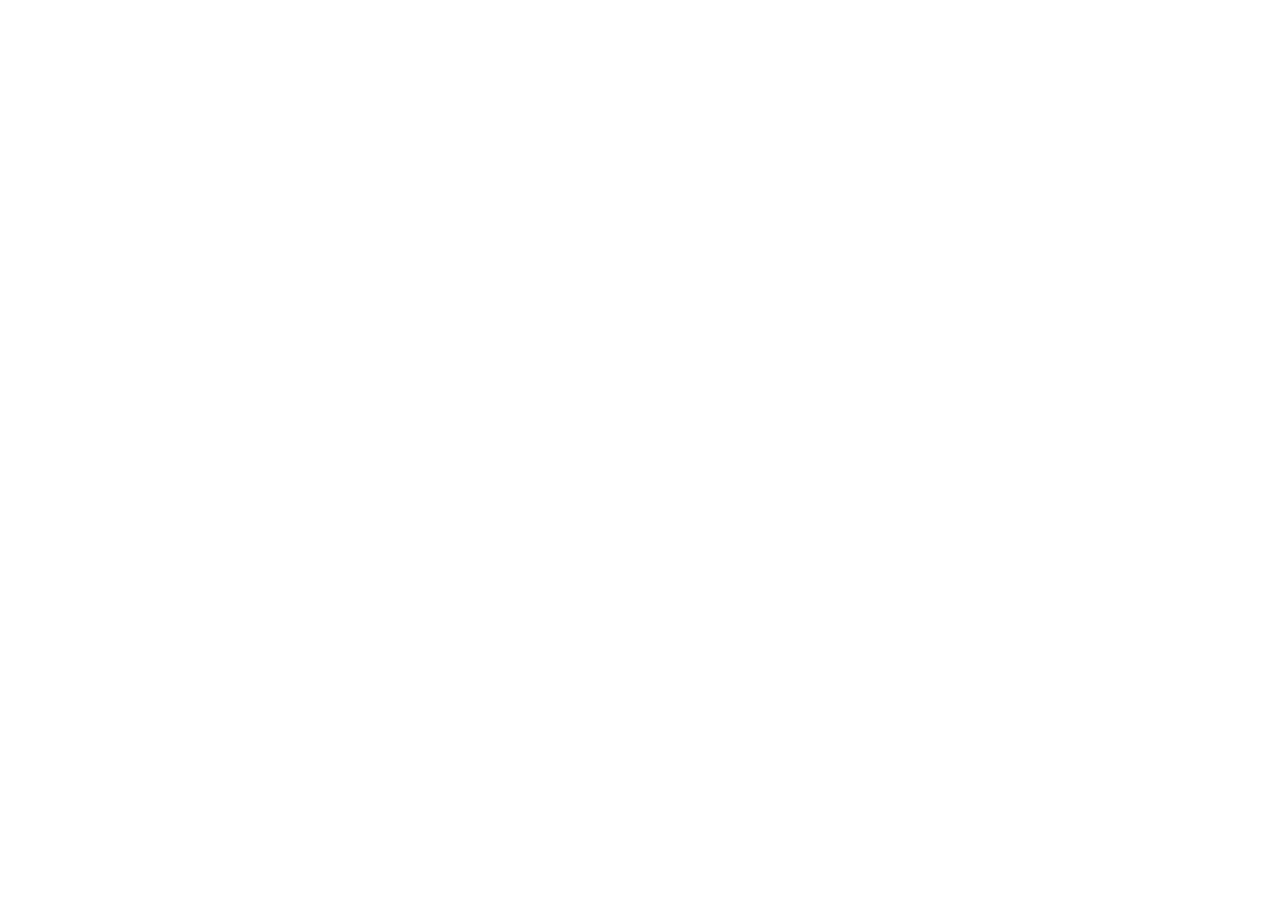
==== index.html @ 49f1dafa "connected PHP-file and CSS-file to HTML" ====
<?php
include 'data.php';
?>

<!DOCTYPE html>
<html lang="en"

<head>
    <meta charset="UTF-8" />
    <meta name="viewport" content="width=device-width, initial-scale=1.0" />
    <title></title>
    <link rel="stylesheet" href="style.css" />
    <link "

</head>

<body></body>
<footer></footer>
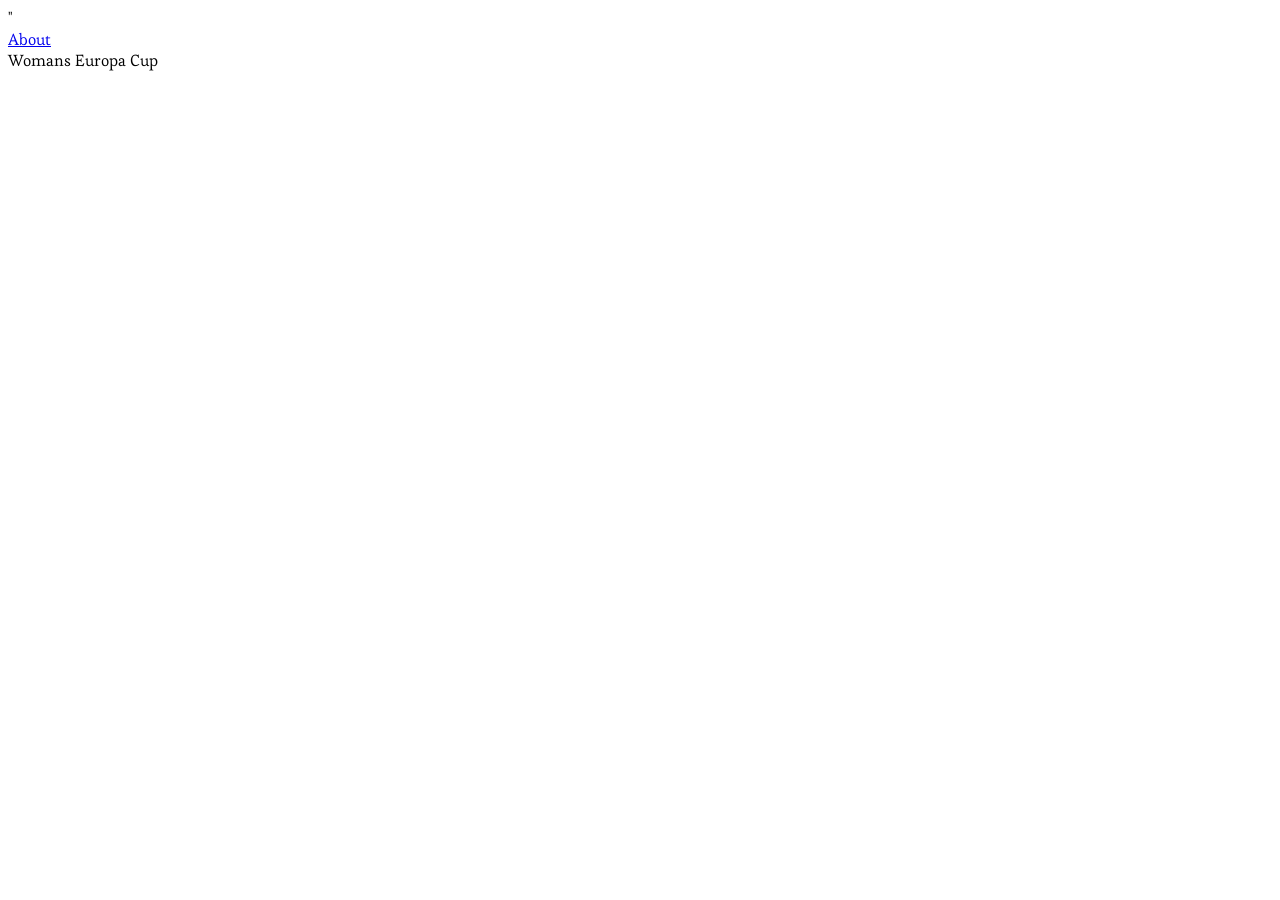
==== commit 8d147939: "Added about html and css file" ====
--- a/index.html
+++ b/index.html
@@ -8,11 +8,30 @@
 <head>
     <meta charset="UTF-8" />
     <meta name="viewport" content="width=device-width, initial-scale=1.0" />
-    <title></title>
+    <title>Womans Europa Cup</title>
     <link rel="stylesheet" href="style.css" />
-    <link "
+    <link href="<link rel="preconnect" href="https://fonts.googleapis.com">
+<link rel="preconnect" href="https://fonts.gstatic.com" crossorigin>
+<link href="https://fonts.googleapis.com/css2?family=Esteban&display=swap" rel="stylesheet">"
 
 </head>
 
-<body></body>
+<body>
+
+    <header>
+        <nav>
+            <a class="about" href="about.html">About</a>
+        </nav>
+        
+        <div class="logo">Womans Europa Cup</div>
+
+    </header>
+
+    <main>
+
+        <section class="teams">
+            
+        </section>
+    </main>
+</body>
 <footer></footer>
--- a/style.css
+++ b/style.css
@@ -0,0 +1,20 @@
+body {
+    font-family: "Esteban", serif;
+}
+
+header {
+    font-family: "Esteban", serif;
+
+}
+
+.logo {
+
+}
+
+.about {
+
+}
+
+.teams {
+
+}
